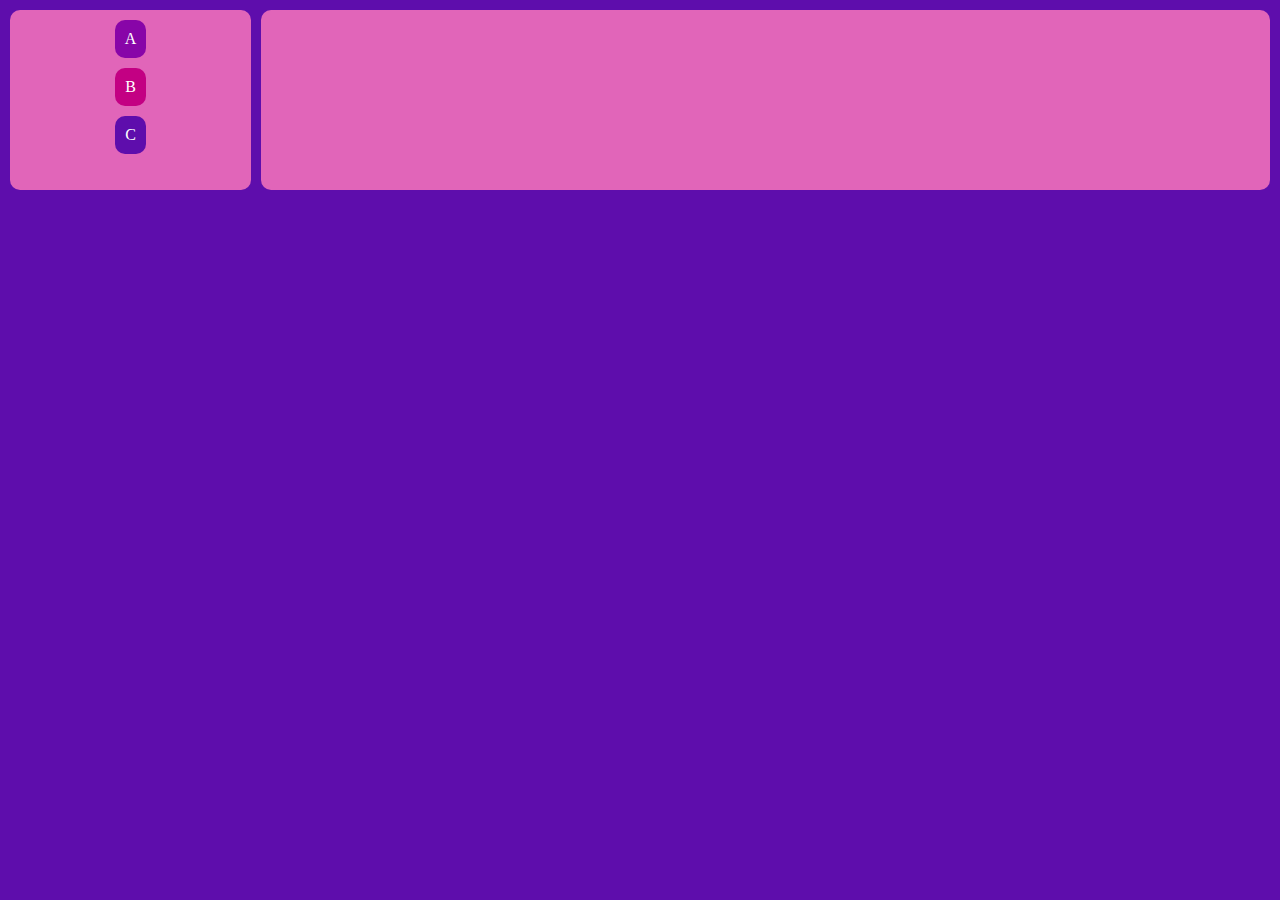
==== index.html @ 600842ec "Layout, Color, and Dragging Enabled for A,B,C" ====
<!DOCTYPE HTML PUBLIC "-//W3C//DTD HTML 4.01//EN" "http://www.w3.org/TR/html4/strict.dtd">
<html>
	<head>
		<meta http-equiv="content-type" content="text/html; charset=UTF-8">
		<title>abc</title>
		<link rel="css/abc.css" />
		<link rel="stylesheet" type="text/css" href="css/abc-color.css" />
		<link rel="stylesheet" type="text/css" href="css/abc.css" />
		<script src="js/jquery-1.5.1.js" ></script>
		<script src="js/abc.js"></script>
	</style>
</head>
<body>
	<div class="menu">
		<div class="roundedBox" id="menu">
			<ul class="menuList centered" >
				<li draggable="true" class="elementBox roundedBox" id="type_a">A</li>
				<li draggable="true" class="elementBox roundedBox" id="type_b">B</li>
				<li draggable="true" class="elementBox roundedBox" id="type_c">C</li>
			</ul>
		</div>
	</div>
	<div class="dropzone"> 
		<div class="roundedBox" id="dropzone"></div>
	</div>
</body>
</html>
---- css/abc-color.css ----
body {
	background-color: #5E0DAC;
}

div.menu div:first-child, div.dropzone div:first-child {
	background-color: #E165B9;
}

#type_a {
	background-color: #8805A8;
}

#type_b {
	background-color: #C30083;
}

#type_c {
	background-color: #5E0DAC;
}

.elementBox {
	/*color: #A069D6;*/
	color: white;
	text-align: center;
}

td, th {
	border: 1px #9CCEEF solid;
}
---- css/abc.css ----
html, body {
	height: 100%;
	padding: 0px;
	margin: 0px;
}

*.centered {
  display: table;
  margin: auto;
}

*.roundedBox {
	-moz-border-radius: 10px 10px 10px 10px;
	-webit-border-radius: 10px 10px 10px 10px;
	border-radius: 10px 10px 10px 10px;
}

div.menu {
	float: left;
	margin: 0px;
	padding: 0px;
	width: 20%;
	height: 100%;
}

div.menu div:first-child {
	display: block;
	margin: 10px 5px 10px 10px;
	min-height: 20%;
}

div.dropzone {
	float: right;
	margin: 0px;
	padding: 0px;
	height: 100%;
	width: 80%;
}

div.dropzone div:first-child {
	display: block;
	margin: 10px 10px 10px 5px;
	min-height: 20%;
}

ul.menuList {
	list-style: none outside none;
	padding: 0px;
}

.elementBox {
	margin-top: 0px;
	margin-bottom: 10px;
	padding: 10px 10px 10px 10px;
	cursor: pointer;
}

.elementBox:first-child {
	margin-top: 10px;
}

table { margin: 1em; border-collapse: collapse; }
td, th { padding: .3em; border: 1px #9CCEEF solid; }
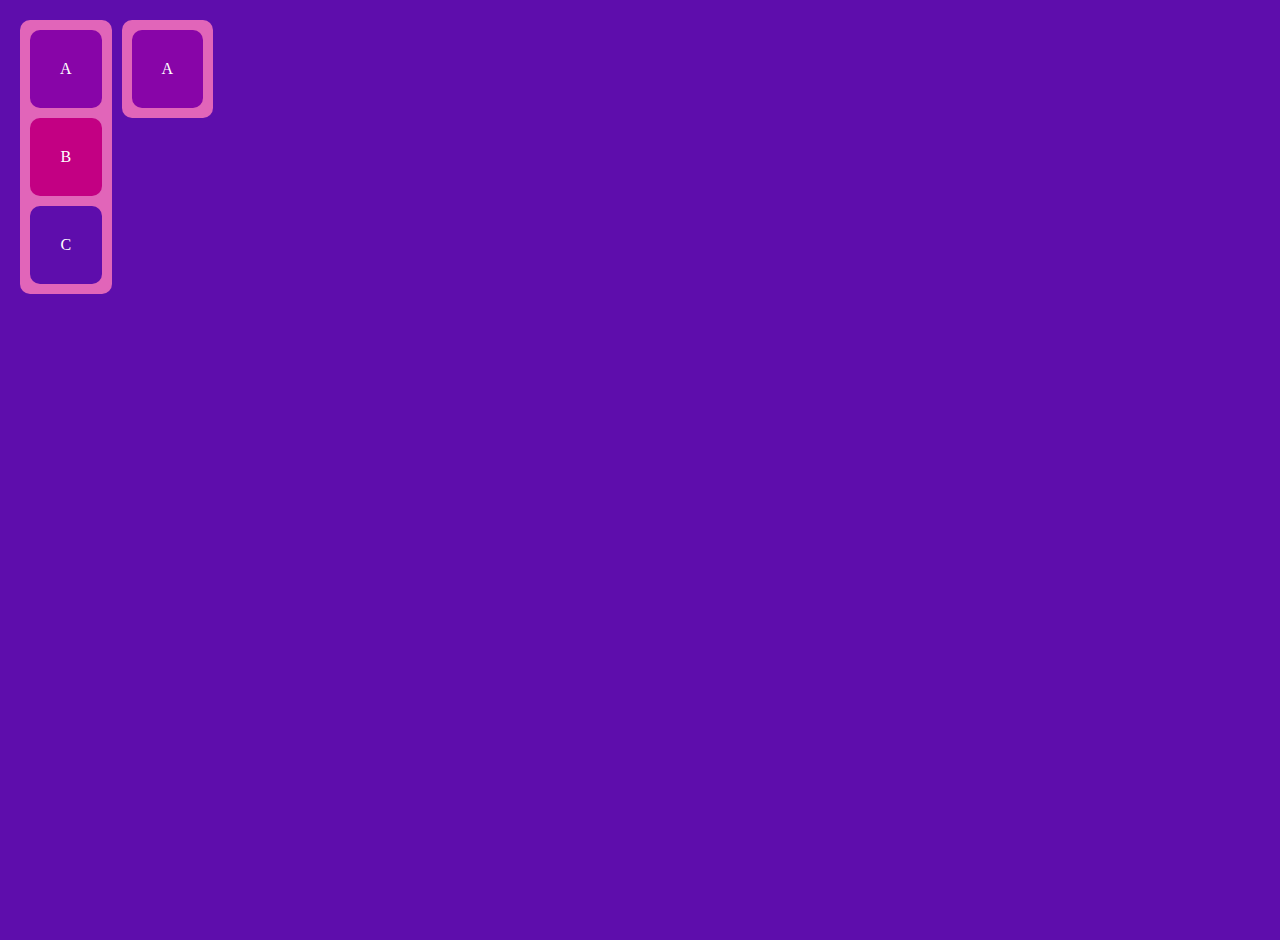
==== commit 9379d498: "Rearranged the layout to be almost completed dynamic -Will facilitated Node building" ====
--- a/index.html
+++ b/index.html
@@ -13,7 +13,7 @@
 <body>
 	<div class="menu">
 		<div class="roundedBox" id="menu">
-			<ul class="menuList centered" >
+			<ul class="elementList centered" >
 				<li draggable="true" class="elementBox roundedBox" id="type_a">A</li>
 				<li draggable="true" class="elementBox roundedBox" id="type_b">B</li>
 				<li draggable="true" class="elementBox roundedBox" id="type_c">C</li>
@@ -21,7 +21,11 @@
 		</div>
 	</div>
 	<div class="dropzone"> 
-		<div class="roundedBox" id="dropzone"></div>
+		<div class="roundedBox" id="dropzone">
+			<ul class="elementList centered" >
+				<li draggable="true" class="elementBox roundedBox" id="type_a">A</li>
+			</ul>
+		</div>
 	</div>
 </body>
 </html>
--- a/css/abc.css
+++ b/css/abc.css
@@ -2,6 +2,10 @@
 	height: 100%;
 	padding: 0px;
 	margin: 0px;
+}
+
+body {
+	padding: 20px;
 }
 
 *.centered {
@@ -17,46 +21,33 @@
 
 div.menu {
 	float: left;
-	margin: 0px;
-	padding: 0px;
-	width: 20%;
-	height: 100%;
+	margin-right: 10px;
 }
 
 div.menu div:first-child {
 	display: block;
-	margin: 10px 5px 10px 10px;
-	min-height: 20%;
 }
 
-div.dropzone {
-	float: right;
-	margin: 0px;
-	padding: 0px;
-	height: 100%;
-	width: 80%;
-}
-
-div.dropzone div:first-child {
-	display: block;
-	margin: 10px 10px 10px 5px;
-	min-height: 20%;
-}
-
-ul.menuList {
+ul.elementList {
 	list-style: none outside none;
-	padding: 0px;
+	padding: 10px;
 }
 
 .elementBox {
-	margin-top: 0px;
-	margin-bottom: 10px;
-	padding: 10px 10px 10px 10px;
+	margin-top: 10px;
+	padding: 30px;
 	cursor: pointer;
 }
 
 .elementBox:first-child {
-	margin-top: 10px;
+	margin-top: 0px;
+}
+
+
+div.dropzone {
+	display: inline-block;
+	margin: 0px;
+	padding: 0px;
 }
 
 table { margin: 1em; border-collapse: collapse; }
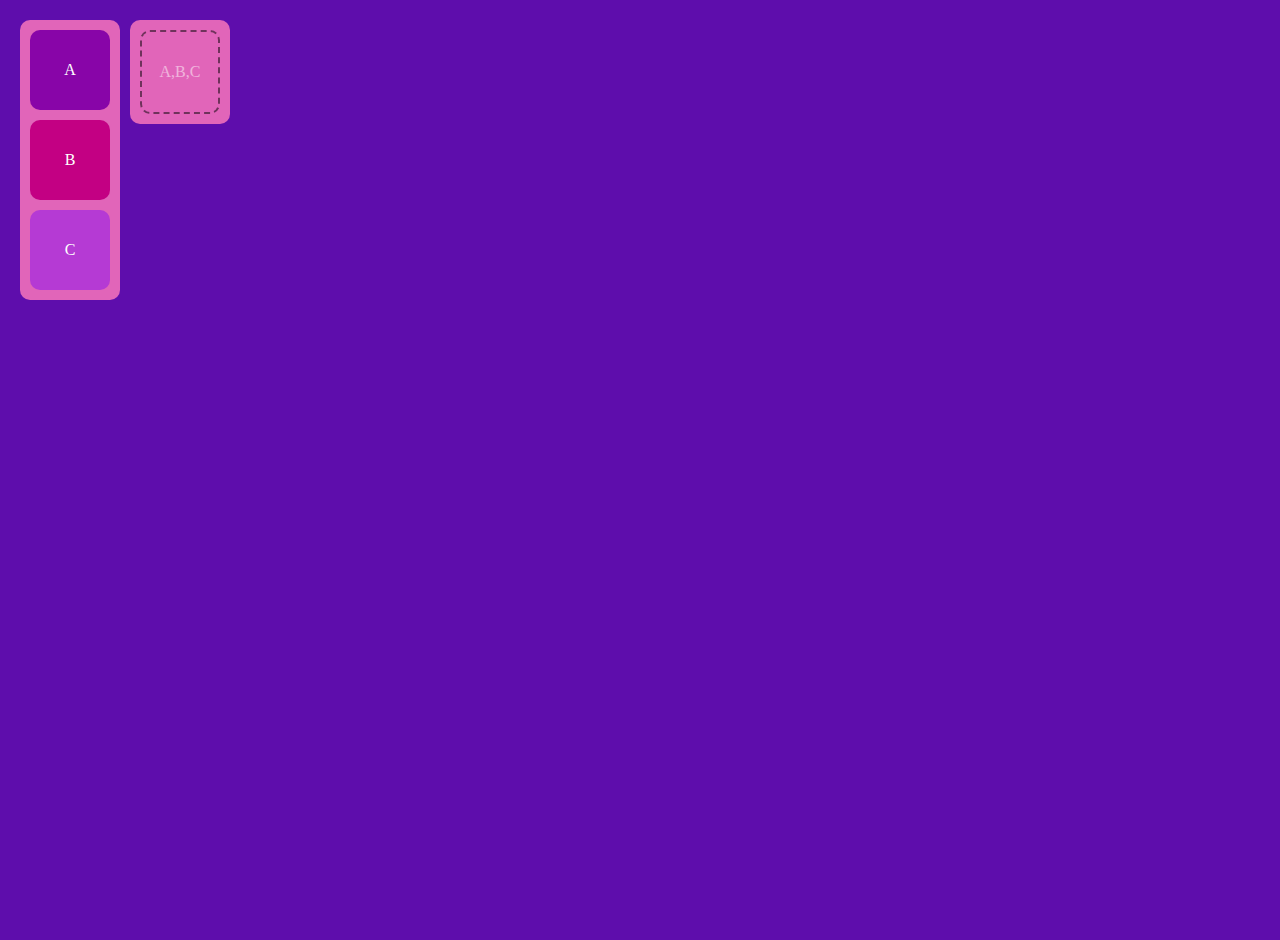
==== commit 969dc2e3: "Setup the styling very well I think, Learned too much about css" ====
--- a/index.html
+++ b/index.html
@@ -13,17 +13,17 @@
 <body>
 	<div class="menu">
 		<div class="roundedBox" id="menu">
-			<ul class="elementList centered" >
-				<li draggable="true" class="elementBox roundedBox" id="type_a">A</li>
-				<li draggable="true" class="elementBox roundedBox" id="type_b">B</li>
-				<li draggable="true" class="elementBox roundedBox" id="type_c">C</li>
+			<ul class="elementList" >
+				<li><div draggable="true" class="nodeText elementBox roundedBox" id="type_a">A</div></li>
+				<li><div draggable="true" class="nodeText elementBox roundedBox" id="type_b">B</div></li>
+				<li><div draggable="true" class="nodeText elementBox roundedBox" id="type_c">C</div></li>
 			</ul>
 		</div>
 	</div>
 	<div class="dropzone"> 
 		<div class="roundedBox" id="dropzone">
-			<ul class="elementList centered" >
-				<li draggable="true" class="elementBox roundedBox" id="type_a">A</li>
+			<ul class="elementList" >
+				<li><div class="nodeText unsetNode roundedBox">A,B,C</div></li>
 			</ul>
 		</div>
 	</div>
--- a/css/abc-color.css
+++ b/css/abc-color.css
@@ -15,13 +15,16 @@
 }
 
 #type_c {
-	background-color: #5E0DAC;
+	background-color: #B53AD4;
 }
 
-.elementBox {
+.nodeText {
 	/*color: #A069D6;*/
 	color: white;
-	text-align: center;
+}
+
+.unsetNode {
+	opacity: 0.5;
 }
 
 td, th {
--- a/css/abc.css
+++ b/css/abc.css
@@ -24,25 +24,48 @@
 	margin-right: 10px;
 }
 
-div.menu div:first-child {
-	display: block;
-}
-
 ul.elementList {
 	list-style: none outside none;
+	margin: 0px;
 	padding: 10px;
 }
 
+ul.elementList li {
+	margin-top: 10px;
+	min-width: 80px;
+	min-height: 80px;
+}
+
+ul.elementList li:first-child {
+	margin-top: 0px;
+}
+
+.nodeText {
+	display:table-cell;
+	vertical-align: middle;
+	text-align: center;
+}
+
 .elementBox {
-	margin-top: 10px;
-	padding: 30px;
+	width: 80px;
+	height: 80px;
 	cursor: pointer;
 }
 
-.elementBox:first-child {
-	margin-top: 0px;
+.unsetNode {
+	padding: 0px;
+	width: 76px;
+
+	/* This doesn't change due to display:table-cell
+	 * The border is absorbed into the height vertically, but not horizontally
+	 */
+	height: 80px;
+	border-width: 2px;
+	border-style: dashed;
+	border-color: black;
+	border-collapse: seperate;
+	cursor: pointer;
 }
-
 
 div.dropzone {
 	display: inline-block;
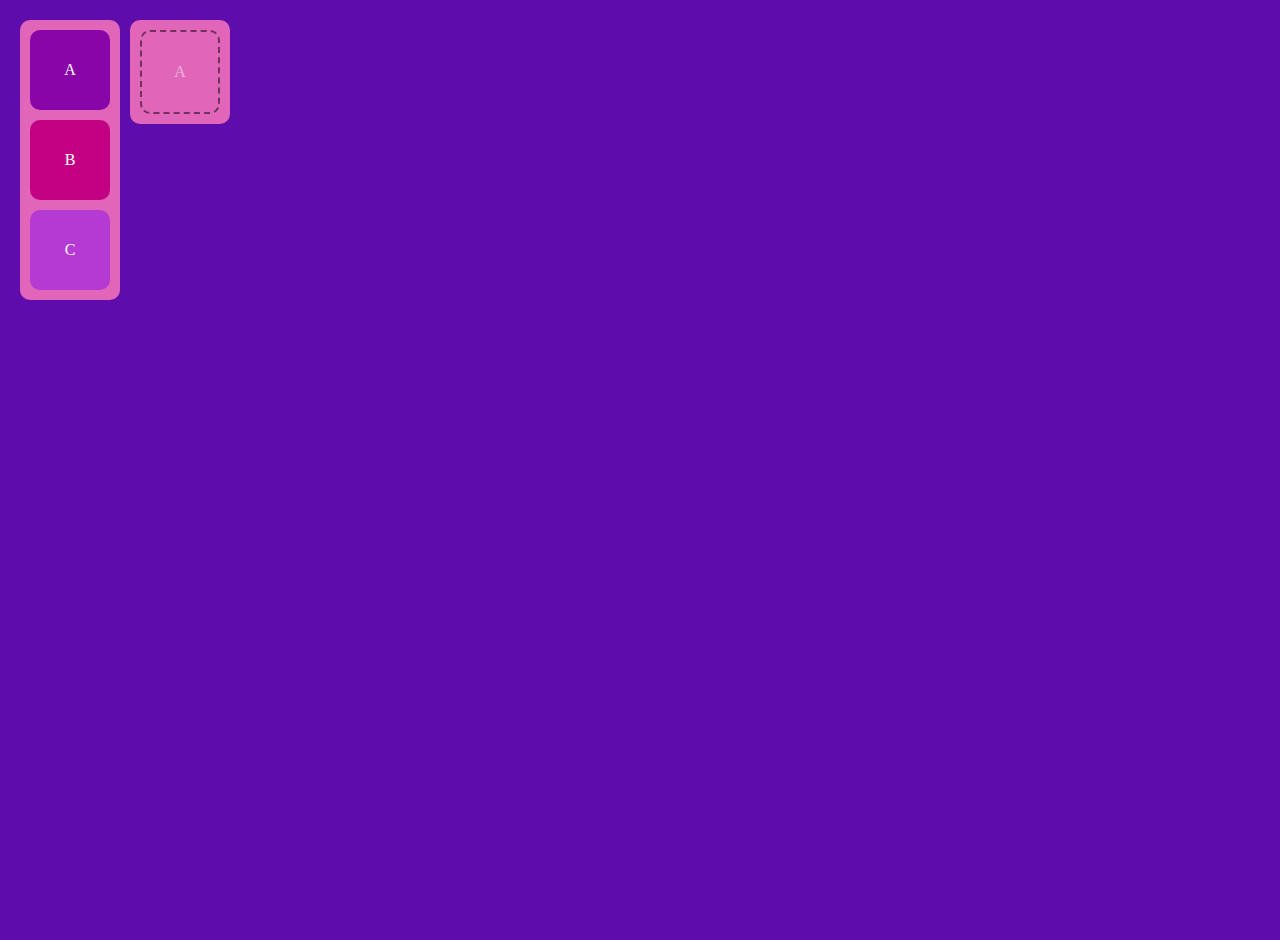
==== commit 91103078: "Initial testing of drop filters" ====
--- a/index.html
+++ b/index.html
@@ -12,20 +12,19 @@
 </head>
 <body>
 	<div class="menu">
-		<div class="roundedBox" id="menu">
+		<div class="nodeCol roundedBox" id="menu">
 			<ul class="elementList" >
-				<li><div draggable="true" class="nodeText elementBox roundedBox" id="type_a">A</div></li>
-				<li><div draggable="true" class="nodeText elementBox roundedBox" id="type_b">B</div></li>
-				<li><div draggable="true" class="nodeText elementBox roundedBox" id="type_c">C</div></li>
+				<li><div draggable="true" class="nodeText elementBox roundedBox type_a">A</div></li>
+				<li><div draggable="true" class="nodeText elementBox roundedBox type_b">B</div></li>
+				<li><div draggable="true" class="nodeText elementBox roundedBox type_c">C</div></li>
 			</ul>
 		</div>
 	</div>
-	<div class="dropzone"> 
-		<div class="roundedBox" id="dropzone">
-			<ul class="elementList" >
-				<li><div class="nodeText unsetNode roundedBox">A,B,C</div></li>
-			</ul>
-		</div>
+	<div class="nodeCol roundedBox" id="dropzone">
+		<ul class="elementList" >
+			<li><div class="nodeText unsetNode roundedBox">A</div></li>
+		</ul>
 	</div>
+	<img src="checkmark.gif" style="display: none;" />
 </body>
 </html>
--- a/css/abc-color.css
+++ b/css/abc-color.css
@@ -2,19 +2,19 @@
 	background-color: #5E0DAC;
 }
 
-div.menu div:first-child, div.dropzone div:first-child {
+div.nodeCol {
 	background-color: #E165B9;
 }
 
-#type_a {
+.type_a {
 	background-color: #8805A8;
 }
 
-#type_b {
+.type_b {
 	background-color: #C30083;
 }
 
-#type_c {
+.type_c {
 	background-color: #B53AD4;
 }
 
--- a/css/abc.css
+++ b/css/abc.css
@@ -67,7 +67,7 @@
 	cursor: pointer;
 }
 
-div.dropzone {
+div.nodeCol {
 	display: inline-block;
 	margin: 0px;
 	padding: 0px;
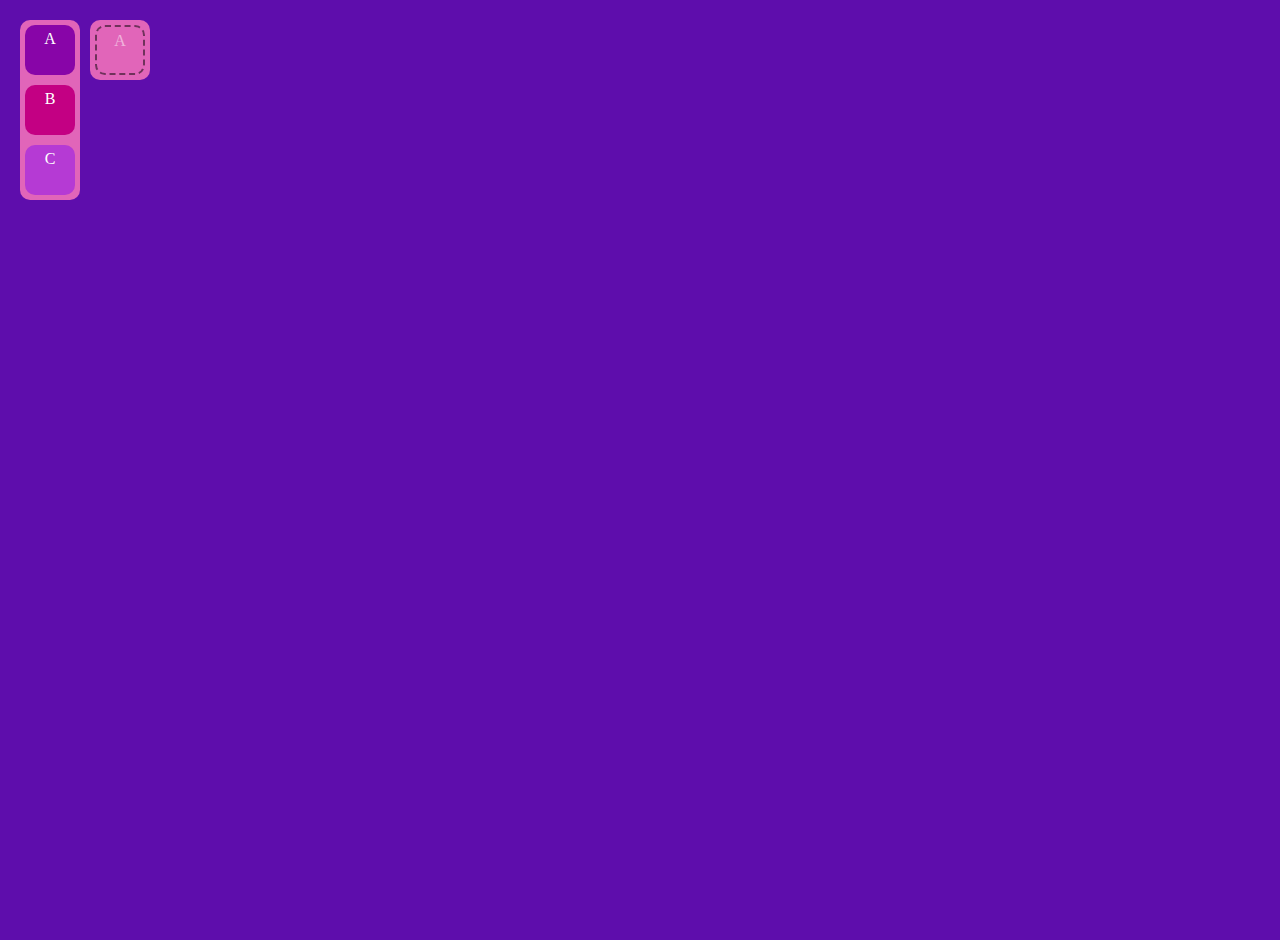
==== commit 6d3b4a49: "Arranged the trees vertically and setup a system to create the handlers" ====
--- a/index.html
+++ b/index.html
@@ -20,11 +20,10 @@
 			</ul>
 		</div>
 	</div>
-	<div class="nodeCol roundedBox" id="dropzone">
+	<div class="nodeCol roundedBox dropzone">
 		<ul class="elementList" >
-			<li><div class="nodeText unsetNode roundedBox">A</div></li>
+			<li class=""><div class="nodeText unsetNode roundedBox nodeBase">A</div></li>
 		</ul>
 	</div>
-	<img src="checkmark.gif" style="display: none;" />
 </body>
 </html>
--- a/css/abc-color.css
+++ b/css/abc-color.css
@@ -4,6 +4,10 @@
 
 div.nodeCol {
 	background-color: #E165B9;
+}
+
+.selected {
+	background-color: #8D41D6;
 }
 
 .type_a {
--- a/css/abc.css
+++ b/css/abc.css
@@ -27,13 +27,16 @@
 ul.elementList {
 	list-style: none outside none;
 	margin: 0px;
-	padding: 10px;
+	padding: 5px;
 }
 
 ul.elementList li {
+	-moz-border-radius: 10px 10px 10px 10px;
+	-webit-border-radius: 10px 10px 10px 10px;
+	border-radius: 10px 10px 10px 10px;
+
 	margin-top: 10px;
-	min-width: 80px;
-	min-height: 80px;
+	padding: 0px;
 }
 
 ul.elementList li:first-child {
@@ -41,25 +44,26 @@
 }
 
 .nodeText {
-	display:table-cell;
+	/*display:table-cell;*/
 	vertical-align: middle;
 	text-align: center;
 }
 
 .elementBox {
-	width: 80px;
-	height: 80px;
+	min-width: 40px;
+	min-height: 40px;
+	padding: 5px;
 	cursor: pointer;
 }
 
 .unsetNode {
-	padding: 0px;
-	width: 76px;
+	padding: 5px;
+	min-width: 36px;
 
 	/* This doesn't change due to display:table-cell
 	 * The border is absorbed into the height vertically, but not horizontally
 	 */
-	height: 80px;
+	min-height: 36px;
 	border-width: 2px;
 	border-style: dashed;
 	border-color: black;
@@ -67,8 +71,23 @@
 	cursor: pointer;
 }
 
+.setNode {
+	padding: 5px;
+	min-width: 36px;
+
+	/* This doesn't change due to display:table-cell
+	 * The border is absorbed into the height vertically, but not horizontally
+	 */
+	min-height: 36px;
+	border-width: 2px;
+	border-style: solid;
+	border-color: black;
+	border-collapse: seperate;
+}
+
 div.nodeCol {
 	display: inline-block;
+	float: left;
 	margin: 0px;
 	padding: 0px;
 }
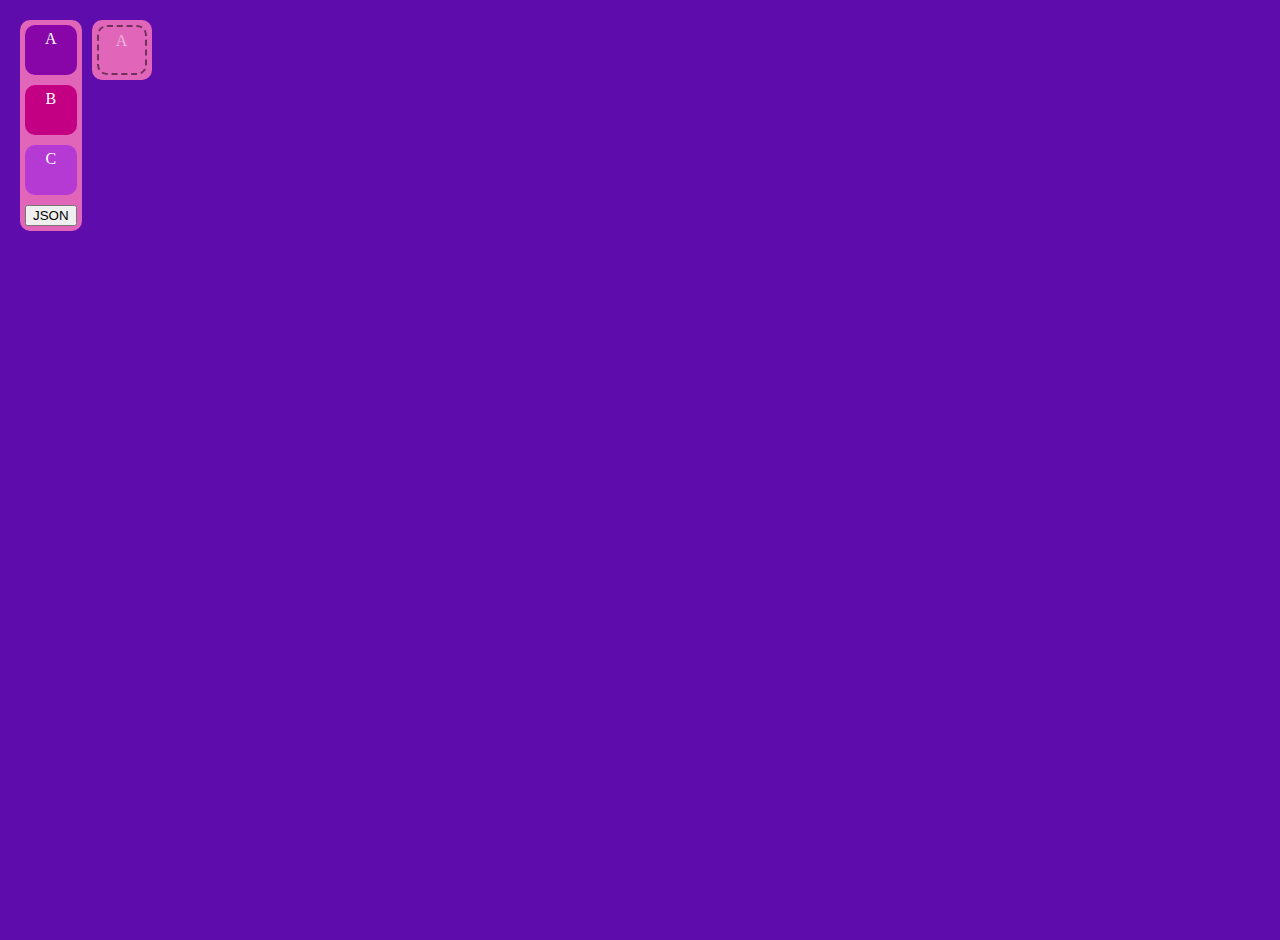
==== commit b2588695: "Finished and Tested. The button outputs to firebug" ====
--- a/index.html
+++ b/index.html
@@ -12,18 +12,15 @@
 </head>
 <body>
 	<div class="menu">
-		<div class="nodeCol roundedBox" id="menu">
-			<ul class="elementList" >
-				<li><div draggable="true" class="nodeText elementBox roundedBox type_a">A</div></li>
-				<li><div draggable="true" class="nodeText elementBox roundedBox type_b">B</div></li>
-				<li><div draggable="true" class="nodeText elementBox roundedBox type_c">C</div></li>
-			</ul>
+		<div class="nodeCol roundedBox elementList" id="menu">
+			<div draggable="true" class="node type_a nodeText elementBox roundedBox">A</div>
+			<div draggable="true" class="node type_b nodeText elementBox roundedBox">B</div>
+			<div draggable="true" class="node type_c nodeText elementBox roundedBox">C</div>
+			<div class="nodeText roundedBox"><button style="margin-top:10px;">JSON</button></div>
 		</div>
 	</div>
-	<div class="nodeCol roundedBox dropzone">
-		<ul class="elementList" >
-			<li class=""><div class="nodeText unsetNode roundedBox nodeBase">A</div></li>
-		</ul>
+	<div class="elementList nodeCol roundedBox dropzone">
+		<div class="node nodeBase noHandlers nodeText unsetNode roundedBox">A</div>
 	</div>
 </body>
 </html>
--- a/css/abc.css
+++ b/css/abc.css
@@ -24,22 +24,16 @@
 	margin-right: 10px;
 }
 
-ul.elementList {
-	list-style: none outside none;
+div.elementList {
 	margin: 0px;
 	padding: 5px;
 }
 
-ul.elementList li {
-	-moz-border-radius: 10px 10px 10px 10px;
-	-webit-border-radius: 10px 10px 10px 10px;
-	border-radius: 10px 10px 10px 10px;
-
+div.elementList div.node {
 	margin-top: 10px;
-	padding: 0px;
 }
 
-ul.elementList li:first-child {
+div.elementList div.node:first-child {
 	margin-top: 0px;
 }
 
@@ -50,9 +44,9 @@
 }
 
 .elementBox {
+	padding: 5px;
 	min-width: 40px;
 	min-height: 40px;
-	padding: 5px;
 	cursor: pointer;
 }
 
@@ -88,8 +82,6 @@
 div.nodeCol {
 	display: inline-block;
 	float: left;
-	margin: 0px;
-	padding: 0px;
 }
 
 table { margin: 1em; border-collapse: collapse; }
